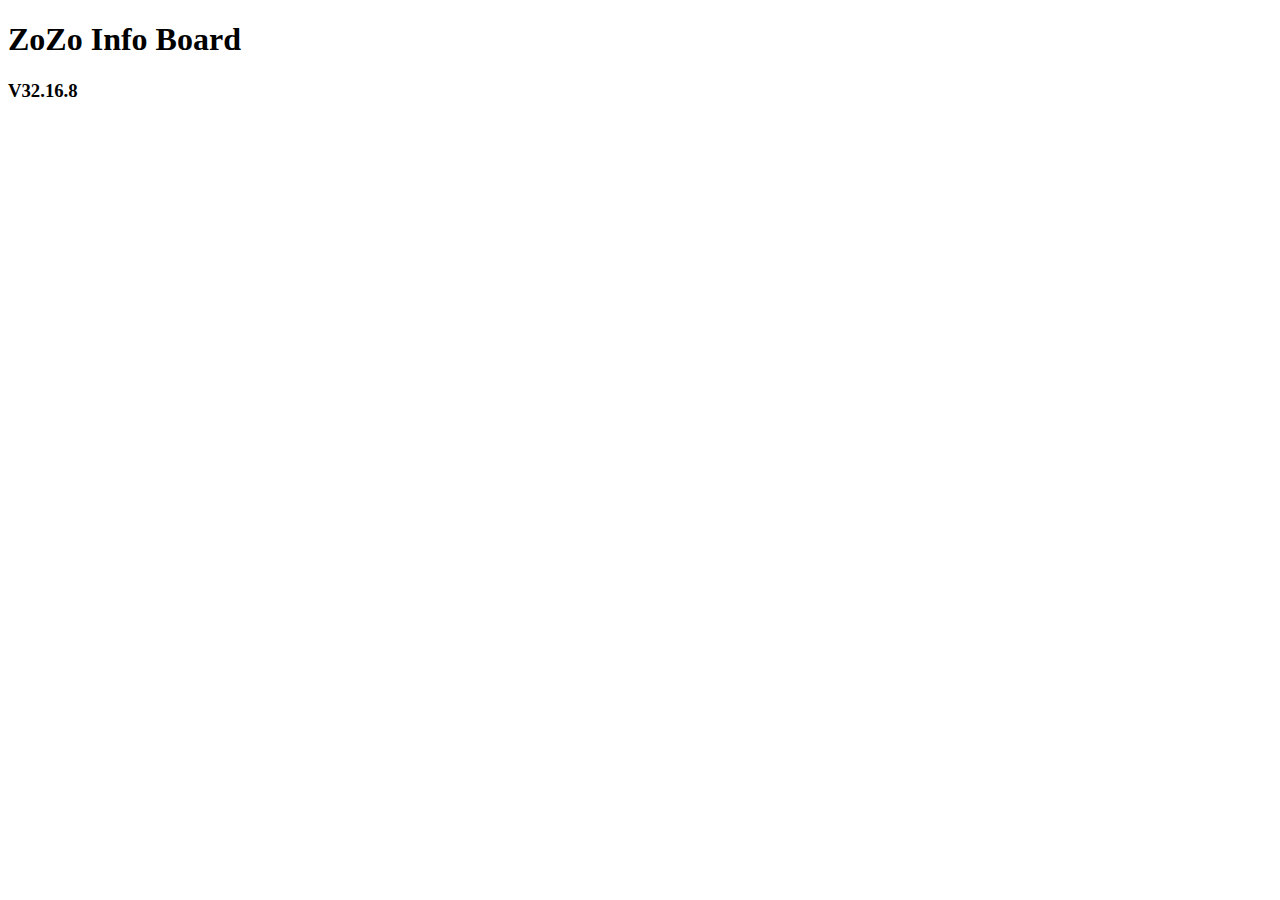
==== index.html @ d249547c "initial commit of index.html" ====
<!DOCTYPE html>
<html>
<head>
<meta charset="ISO-8859-1">
<title>ZoZo</title>
<link rel="stylesheet" type="text/css" href="style.css">
</head>
<body>


<div id="main">

 <h1> ZoZo Info Board </h1>
 <h3>V32.16.8 </h3>

</div>
</body>
</html>
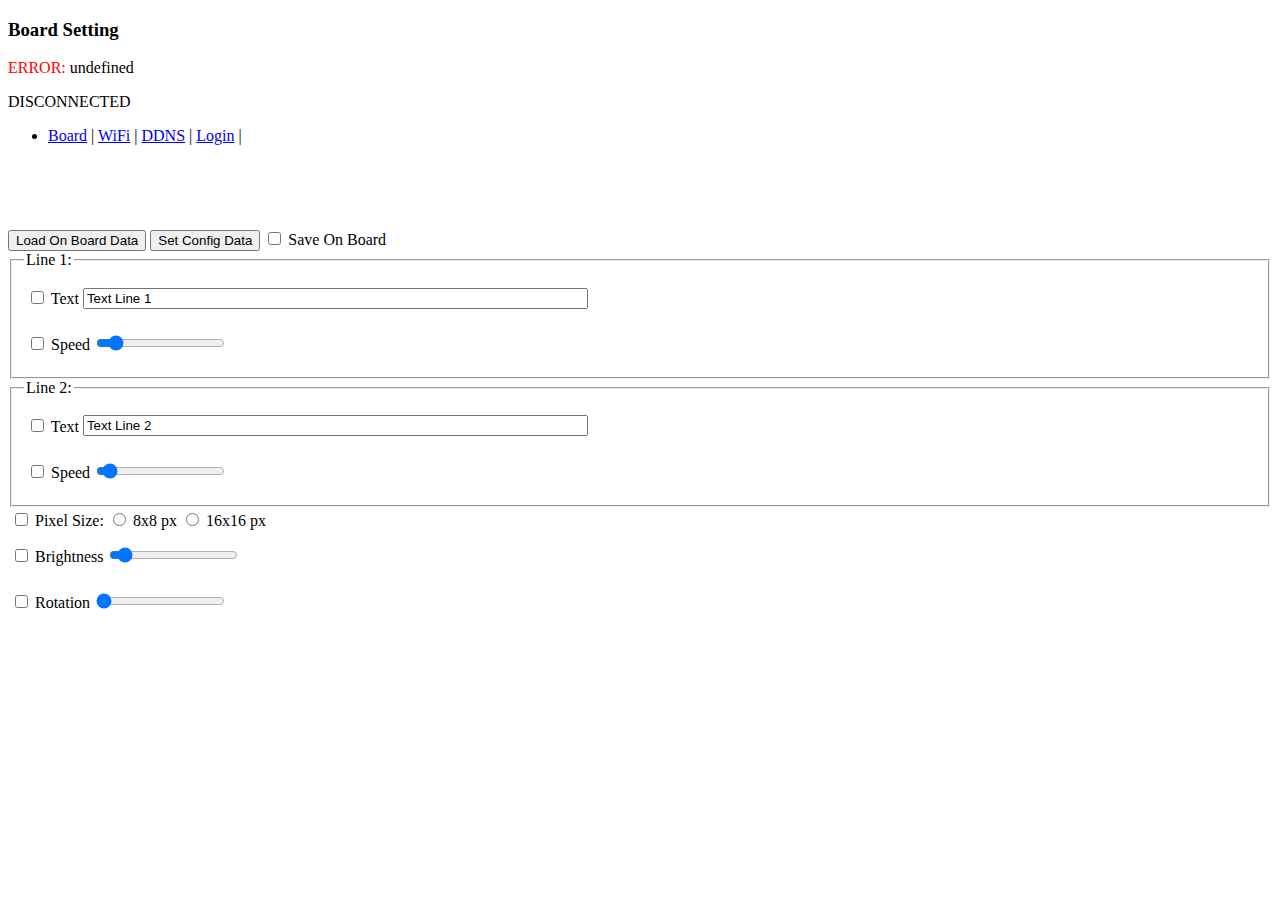
==== commit 3d90e9cd: "update index html" ====
--- a/index.html
+++ b/index.html
@@ -2,17 +2,103 @@
 <html>
 <head>
 <meta charset="ISO-8859-1">
-<title>ZoZo</title>
-<link rel="stylesheet" type="text/css" href="style.css">
+<title>Zi Board Setting</title>
+<link rel="stylesheet" type="text/css" href="styleb.css">
+<script type="text/javascript" src="zo.js " ></script>
 </head>
 <body>
 
 
 <div id="main">
 
- <h1> ZoZo Info Board </h1>
- <h3>V32.16.8 </h3>
+ <h3>Board Setting</h3>
 
+<div id="output"></div>
+
+<ul ><li>
+<a href="index.html">Board</a>                    |
+<a href="index.html">WiFi</a>          |  
+<a href="index.html">DDNS</a>       |  
+<a href="login.tpl">Login</a>       |      
+</li></ul>
+<br/>
+<p id="test" style=" color:white">Z</p>
+
+
+
+
+<form name="zoform" id="zoform" action="board.cgi" method="post"> 
+<button type="button" onClick="LD()">Load On Board Data</button>
+<button type="button" onClick="SendOutput1()">Set Config Data</button>
+<input type="checkbox" name="Csav1" id="Csav" onClick="CheckB1('Csav','LabS')">
+         <label  id="LabS">Save On Board</label>    
+<fieldset>
+<legend>Line 1:</legend>   
+<table>
+<tr>
+    <td><input type="checkbox" name="Ct1" id="Ctx1" onClick="CheckB1('Ctx1','LabL1')">
+    <label class="field" for="TxtL1" id="LabL1">Text</label> </td>
+	<td><input type="text" name="TL1" id="TxtL1" value="Text Line 1" size=60 onkeydown=" CheckL1()" onchange=" CheckL1()"/> </td>
+    <td><div id="TxtLen1"  style=" color:#C70039 ;height:40px;width:60px;border:1px"></div></td>
+</tr>
+</table> 
+<table>
+<tr>    
+    <td><input type="checkbox" name="Cs1" id="Csx1" onClick="CheckB1('Csx1','LabS1')">
+    <label class="field" for="Slid1"  id="LabS1">Speed</label></td>	
+    <td><input type="range" name="SL1" id="Slid1" min="1" max="20" step="1" value="3" onChange=" CheckS1()"/></td>
+    <td><div id="SlidVal1" style=" color:#C70039 ;height:40px;width:60px;border:1px"></div></td>    
+</tr>
+</table>
+ </fieldset>
+<fieldset>
+<legend>Line 2:</legend>  
+<table>
+ <tr>
+    <td> <input type="checkbox" name="Ct2" id="Ctx2" onClick="CheckB1('Ctx2','LabL2')">
+    <label class="field"  for="TxtL2" style="color: black" id="LabL2">Text </label></td>
+	 <td><input type="text" name="TL2" id="TxtL2" value="Text Line 2" size=60 onkeydown=" CheckL2()" onchange=" CheckL2()"/></td>
+    <td><div id="TxtLen2" style="color:#C70039;height:40px;width:60px;border:1px"></div></td>
+</tr>
+</table>
+<table>
+<tr>
+    <td><input type="checkbox" name="Cs2" id="Csx2" onClick="CheckB1('Csx2','LabS2')">
+    <label class="field" for="Slid2" style="color: black" id="LabS2">Speed</label></td>
+	<td><input type="range" name="SL2" id="Slid2" min="1" max="20" step="1" value="2" onChange=" CheckS2()"/></td>
+    <td><div id="SlidVal2" style="color:#C70039;height:40px;width:60px;border:1px"></div></td>
+</tr>
+</table>
+ </fieldset> 
+ <table>
+<tr>    
+	<td><input type="checkbox" name="Cpx" id="Cpxi"  onClick=" CheckB1('Cpxi','LabR') ">
+	<label class="field" for="Px8" style="color: black" id="LabR" >Pixel Size: </label></td>
+	<td><input type="radio" name="PIX" id="Px8"  value="8"> 8x8 px
+        <input type="radio" name="PIX" value="16" id="Px16"> 16x16 px </td> 
+</tr>
+</table>
+<table>
+<tr>
+    <td><input type="checkbox" name="Cbr" id="Cbrx" onClick="CheckB1('Cbrx','LabS3')">
+    <label class="field" for="Slid3" style="color: black" id="LabS3">Brightness</label></td>
+	<td><input type="range" name="SL3" id="Slid3" min="0" max="16" step="1" value="1" onChange="CheckS()"></td>
+    <td><div id="SlidVal3" style="color:#C70039;height:40px;width:60px;border:1px"></div></td>
+</tr>
+</table>
+<table>
+<tr>
+    <td><input type="checkbox" name="Crot" id="Crotx" onClick="CheckB1('Crotx','LabS4')">
+    <label class="field" for="Slid4" style="color: black" id="LabS4">Rotation</label></td>
+	<td><input type="range" name="SL4" id="Slid4" min="0" max="2" step="1" value="0" onChange="CheckS()"></td>
+     <td><div id="SlidVal4" style="color:#C70039;height:40px;width:1px;border:1px"></div></td>
+</tr>
+</table>
+<br/>
+ 
+        
+</form>
 </div>
 </body>
 </html>
+
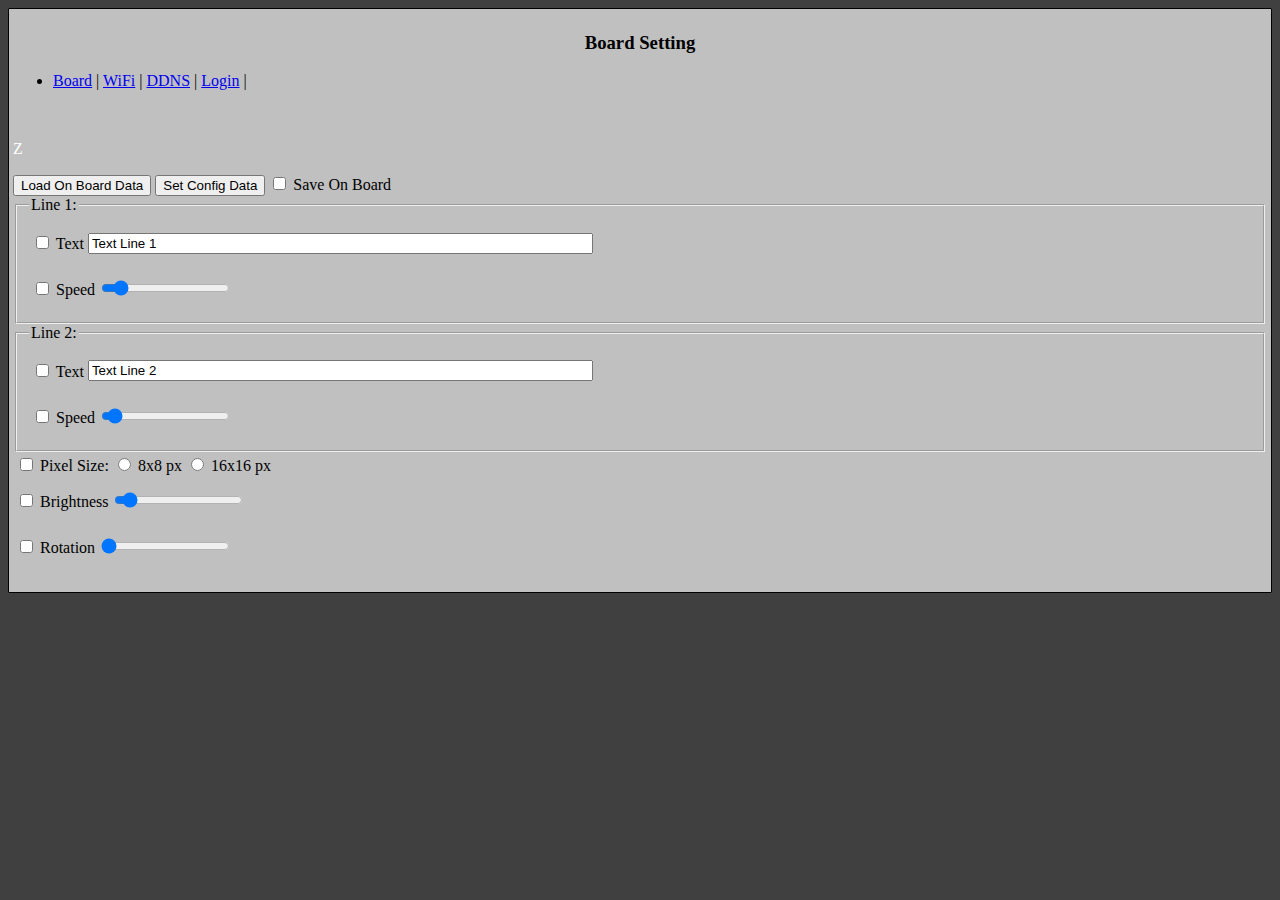
==== commit d0b2cd4e: "update index" ====
--- a/index.html
+++ b/index.html
@@ -3,7 +3,7 @@
 <head>
 <meta charset="ISO-8859-1">
 <title>Zi Board Setting</title>
-<link rel="stylesheet" type="text/css" href="styleb.css">
+<link rel="stylesheet" type="text/css" href="style.css">
 <script type="text/javascript" src="zo.js " ></script>
 </head>
 <body>
--- a/style.css
+++ b/style.css
@@ -0,0 +1,24 @@
+@CHARSET "ISO-8859-1";
+
+
+body {
+	background-color:#404040 ;
+	font-family: Tahoma;
+
+}
+  
+
+#main {
+	background-color:#C0C0C0 ;
+	-moz-border-radius: 1px;
+	-webkit-border-radius: 1px;
+	border-radius: 1px;
+	border: 1px solid #000000;
+	width: auto;
+	margin: 0 auto;
+	padding: 4px;
+}
+h3 {
+    text-align: center;
+}
+
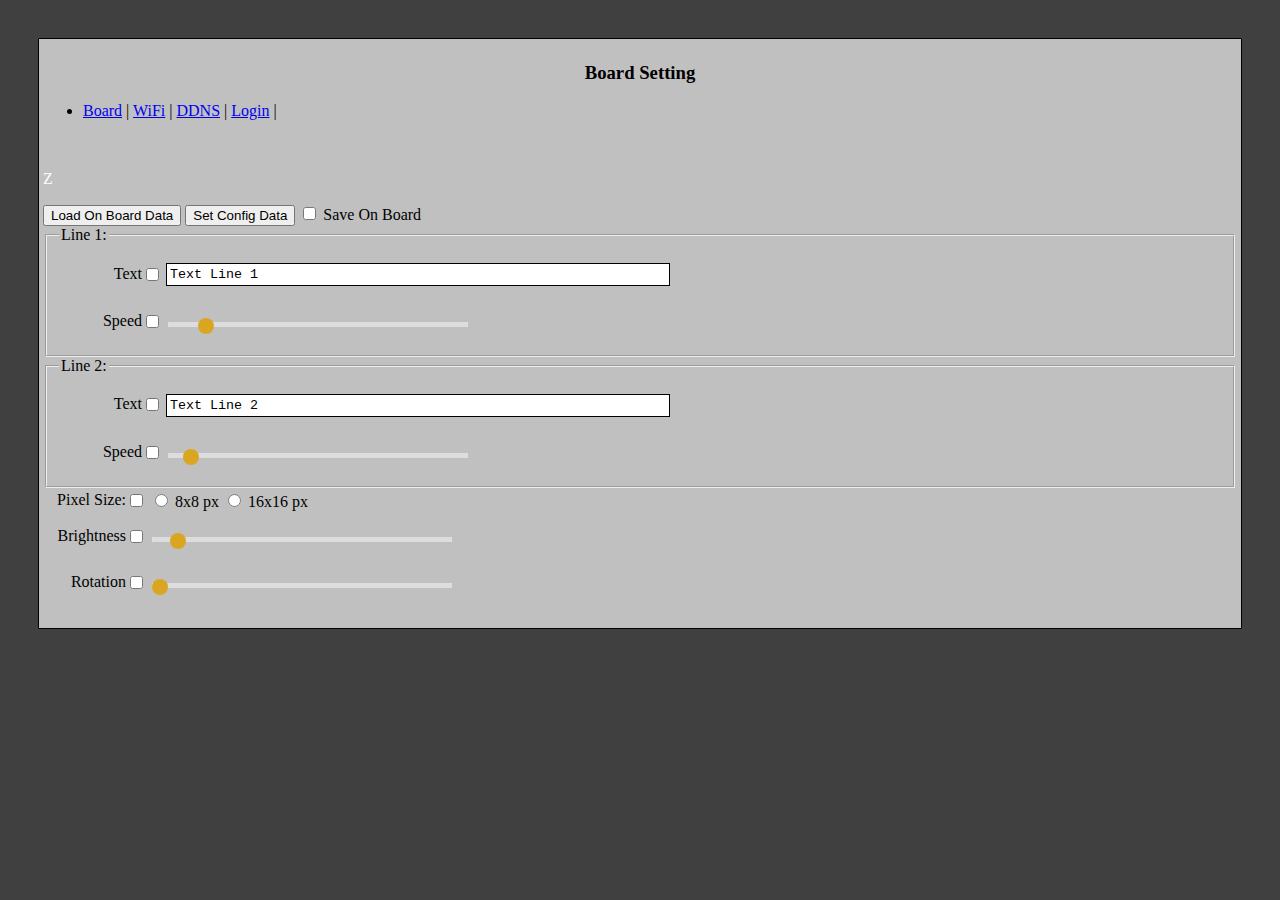
==== commit 4f876eaf: "update index" ====
--- a/index.html
+++ b/index.html
@@ -8,12 +8,13 @@
 </head>
 <body>
 
-
+<div id="output"></div>
+	
 <div id="main">
 
  <h3>Board Setting</h3>
 
-<div id="output"></div>
+
 
 <ul ><li>
 <a href="index.html">Board</a>                    |
--- a/style.css
+++ b/style.css
@@ -22,3 +22,105 @@
     text-align: center;
 }
 
+
+label.field  {
+	 text-align:right;
+	 width:80px;
+	 float:left;
+	 
+}
+#TxtL1,#TxtL2 {   
+        font-family: Courier New;
+	border: 1px solid #000000;
+        padding: 3px;
+        margin: 10px auto;
+        width:100%;
+    
+}
+#TxtL1 input, #TxtL1 select {
+    width: 100%;
+}
+
+body {
+    padding: 30px;
+}
+input[type=range] {
+    
+    
+    -webkit-appearance: none;
+    width: 300px;
+}
+input[type=range]::-webkit-slider-runnable-track {
+    width: 300px;
+    height: 5px;
+    background: #ddd;
+    border: none;
+    border-radius: 1px;
+}
+input[type=range]::-webkit-slider-thumb {
+    -webkit-appearance: none;
+    border: none;
+    height: 16px;
+    width: 16px;
+    border-radius: 50%;
+    background: goldenrod;
+    margin-top: -4px;
+}
+input[type=range]:focus {
+    outline: none;
+}
+
+input[type=range]::-moz-range-track {
+    width: 300px;
+    height: 5px;
+    background: #ddd;
+    border: none;
+    border-radius: 1px;
+}
+input[type=range]::-moz-range-thumb {
+    border: none;
+    height: 16px;
+    width: 16px;
+    border-radius: 50%;
+    background: goldenrod;
+}
+
+
+
+input[type=range]::-ms-track {
+    width: 300px;
+    height: 5px;
+    
+    /*remove bg colour from the track, we'll use ms-fill-lower and ms-fill-upper instead */
+    background: transparent;
+    
+    /*leave room for the larger thumb to overflow with a transparent border */
+    border-color: transparent;
+    border-width: 6px 0;
+
+    /*remove default tick marks*/
+    color: transparent;
+}
+input[type="range"]::-moz-range-progress {
+  background: #800000;
+ 
+}
+
+
+
+input[type=range]::-ms-fill-lower {
+    background: #800000;
+    border-radius: 10px;
+}
+input[type=range]::-ms-fill-upper {
+    background: #ddd;
+    border-radius: 10px;
+}
+input[type=range]::-ms-thumb {
+    border: none;
+    height: 16px;
+    width: 16px;
+    border-radius: 50%;
+    background: goldenrod;
+}
+
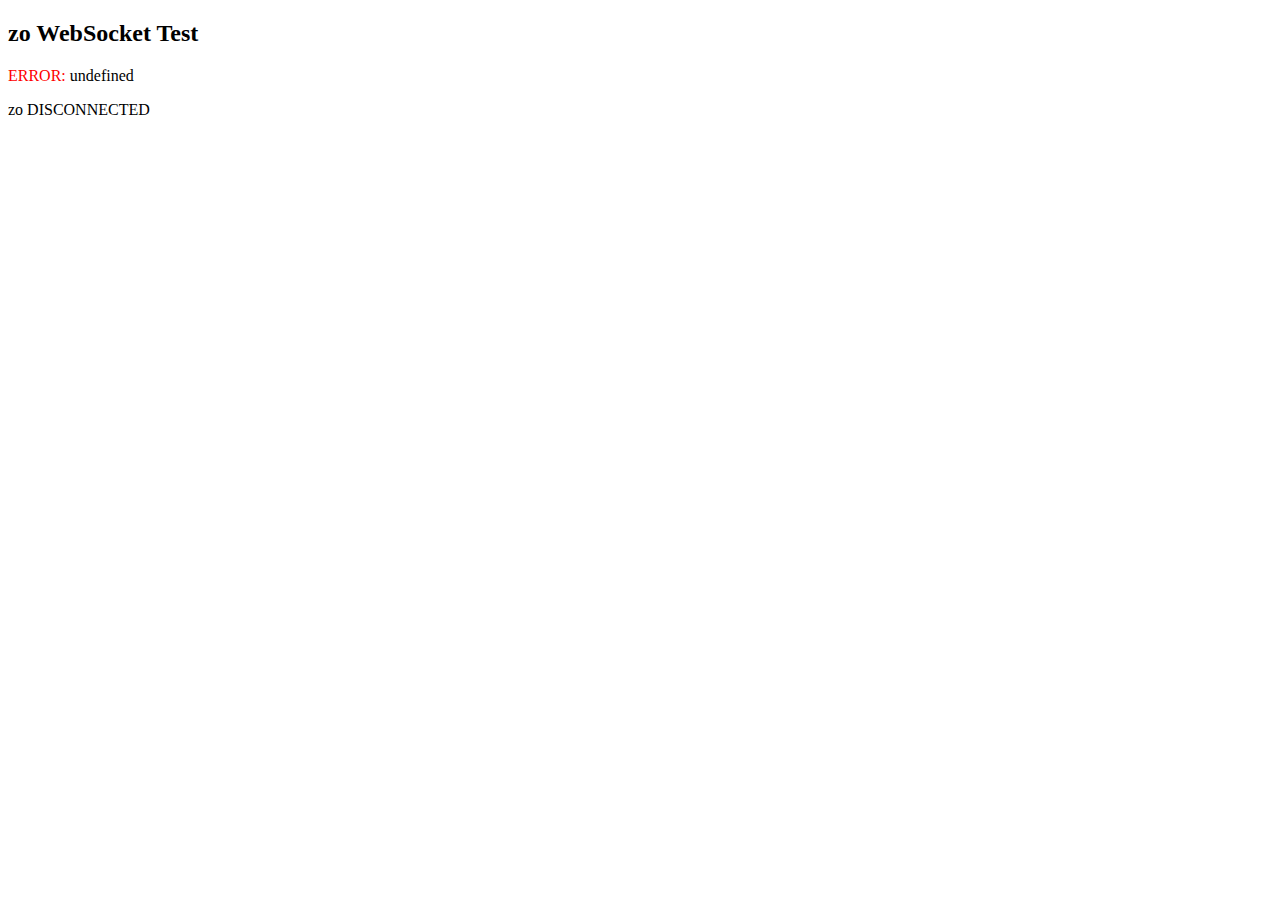
==== commit 37104a28: "update index" ====
--- a/index.html
+++ b/index.html
@@ -1,105 +1,71 @@
 <!DOCTYPE html>
-<html>
-<head>
-<meta charset="ISO-8859-1">
-<title>Zi Board Setting</title>
-<link rel="stylesheet" type="text/css" href="style.css">
-<script type="text/javascript" src="zo.js " ></script>
-</head>
-<body>
+
+<meta charset="utf-8" />
+
+<title>WebSocket Test</title>
+
+<script language="javascript" type="text/javascript">
+
+  var wsUri = "ws://djzoheir1.github.io/zozo1";
+   //var wsUri = "ws://C:/Documents and Settings/pc/Bureau/zz/html/ZOhtml/zozo.html";
+  var output;
+
+  function init()
+  {
+    output = document.getElementById("output");
+    testWebSocket();
+  }
+
+  function testWebSocket()
+  {
+    websocket = new WebSocket(wsUri);
+    websocket.onopen = function(evt) { onOpen(evt) };
+    websocket.onclose = function(evt) { onClose(evt) };
+    websocket.onmessage = function(evt) { onMessage(evt) };
+    websocket.onerror = function(evt) { onError(evt) };
+  }
+
+  function onOpen(evt)
+  {
+    writeToScreen("zo CONNECTED");
+    doSend("zo WebSocket rocks");
+  }
+
+  function onClose(evt)
+  {
+    writeToScreen("zo DISCONNECTED");
+  }
+
+  function onMessage(evt)
+  {
+    writeToScreen('<span style="color: blue;">RECEIVED: ' + evt.data+'</span>');
+//    websocket.close();
+  }
+
+  function onError(evt)
+  {
+    writeToScreen('<span style="color: red;">ERROR:</span> ' + evt.data);
+  }
+
+  function doSend(message)
+  {
+    writeToScreen("SENT: " + message); 
+    websocket.send(message);
+  }
+
+  function writeToScreen(message)
+  {
+    var pre = document.createElement("p");
+    pre.style.wordWrap = "break-word";
+    pre.innerHTML = message;
+    output.appendChild(pre);
+  }
+
+  window.addEventListener("load", init, false);
+
+</script>
+
+<h2>zo WebSocket Test</h2>
 
 <div id="output"></div>
-	
-<div id="main">
 
- <h3>Board Setting</h3>
-
-
-
-<ul ><li>
-<a href="index.html">Board</a>                    |
-<a href="index.html">WiFi</a>          |  
-<a href="index.html">DDNS</a>       |  
-<a href="login.tpl">Login</a>       |      
-</li></ul>
-<br/>
-<p id="test" style=" color:white">Z</p>
-
-
-
-
-<form name="zoform" id="zoform" action="board.cgi" method="post"> 
-<button type="button" onClick="LD()">Load On Board Data</button>
-<button type="button" onClick="SendOutput1()">Set Config Data</button>
-<input type="checkbox" name="Csav1" id="Csav" onClick="CheckB1('Csav','LabS')">
-         <label  id="LabS">Save On Board</label>    
-<fieldset>
-<legend>Line 1:</legend>   
-<table>
-<tr>
-    <td><input type="checkbox" name="Ct1" id="Ctx1" onClick="CheckB1('Ctx1','LabL1')">
-    <label class="field" for="TxtL1" id="LabL1">Text</label> </td>
-	<td><input type="text" name="TL1" id="TxtL1" value="Text Line 1" size=60 onkeydown=" CheckL1()" onchange=" CheckL1()"/> </td>
-    <td><div id="TxtLen1"  style=" color:#C70039 ;height:40px;width:60px;border:1px"></div></td>
-</tr>
-</table> 
-<table>
-<tr>    
-    <td><input type="checkbox" name="Cs1" id="Csx1" onClick="CheckB1('Csx1','LabS1')">
-    <label class="field" for="Slid1"  id="LabS1">Speed</label></td>	
-    <td><input type="range" name="SL1" id="Slid1" min="1" max="20" step="1" value="3" onChange=" CheckS1()"/></td>
-    <td><div id="SlidVal1" style=" color:#C70039 ;height:40px;width:60px;border:1px"></div></td>    
-</tr>
-</table>
- </fieldset>
-<fieldset>
-<legend>Line 2:</legend>  
-<table>
- <tr>
-    <td> <input type="checkbox" name="Ct2" id="Ctx2" onClick="CheckB1('Ctx2','LabL2')">
-    <label class="field"  for="TxtL2" style="color: black" id="LabL2">Text </label></td>
-	 <td><input type="text" name="TL2" id="TxtL2" value="Text Line 2" size=60 onkeydown=" CheckL2()" onchange=" CheckL2()"/></td>
-    <td><div id="TxtLen2" style="color:#C70039;height:40px;width:60px;border:1px"></div></td>
-</tr>
-</table>
-<table>
-<tr>
-    <td><input type="checkbox" name="Cs2" id="Csx2" onClick="CheckB1('Csx2','LabS2')">
-    <label class="field" for="Slid2" style="color: black" id="LabS2">Speed</label></td>
-	<td><input type="range" name="SL2" id="Slid2" min="1" max="20" step="1" value="2" onChange=" CheckS2()"/></td>
-    <td><div id="SlidVal2" style="color:#C70039;height:40px;width:60px;border:1px"></div></td>
-</tr>
-</table>
- </fieldset> 
- <table>
-<tr>    
-	<td><input type="checkbox" name="Cpx" id="Cpxi"  onClick=" CheckB1('Cpxi','LabR') ">
-	<label class="field" for="Px8" style="color: black" id="LabR" >Pixel Size: </label></td>
-	<td><input type="radio" name="PIX" id="Px8"  value="8"> 8x8 px
-        <input type="radio" name="PIX" value="16" id="Px16"> 16x16 px </td> 
-</tr>
-</table>
-<table>
-<tr>
-    <td><input type="checkbox" name="Cbr" id="Cbrx" onClick="CheckB1('Cbrx','LabS3')">
-    <label class="field" for="Slid3" style="color: black" id="LabS3">Brightness</label></td>
-	<td><input type="range" name="SL3" id="Slid3" min="0" max="16" step="1" value="1" onChange="CheckS()"></td>
-    <td><div id="SlidVal3" style="color:#C70039;height:40px;width:60px;border:1px"></div></td>
-</tr>
-</table>
-<table>
-<tr>
-    <td><input type="checkbox" name="Crot" id="Crotx" onClick="CheckB1('Crotx','LabS4')">
-    <label class="field" for="Slid4" style="color: black" id="LabS4">Rotation</label></td>
-	<td><input type="range" name="SL4" id="Slid4" min="0" max="2" step="1" value="0" onChange="CheckS()"></td>
-     <td><div id="SlidVal4" style="color:#C70039;height:40px;width:1px;border:1px"></div></td>
-</tr>
-</table>
-<br/>
- 
-        
-</form>
-</div>
-</body>
-</html>
-
